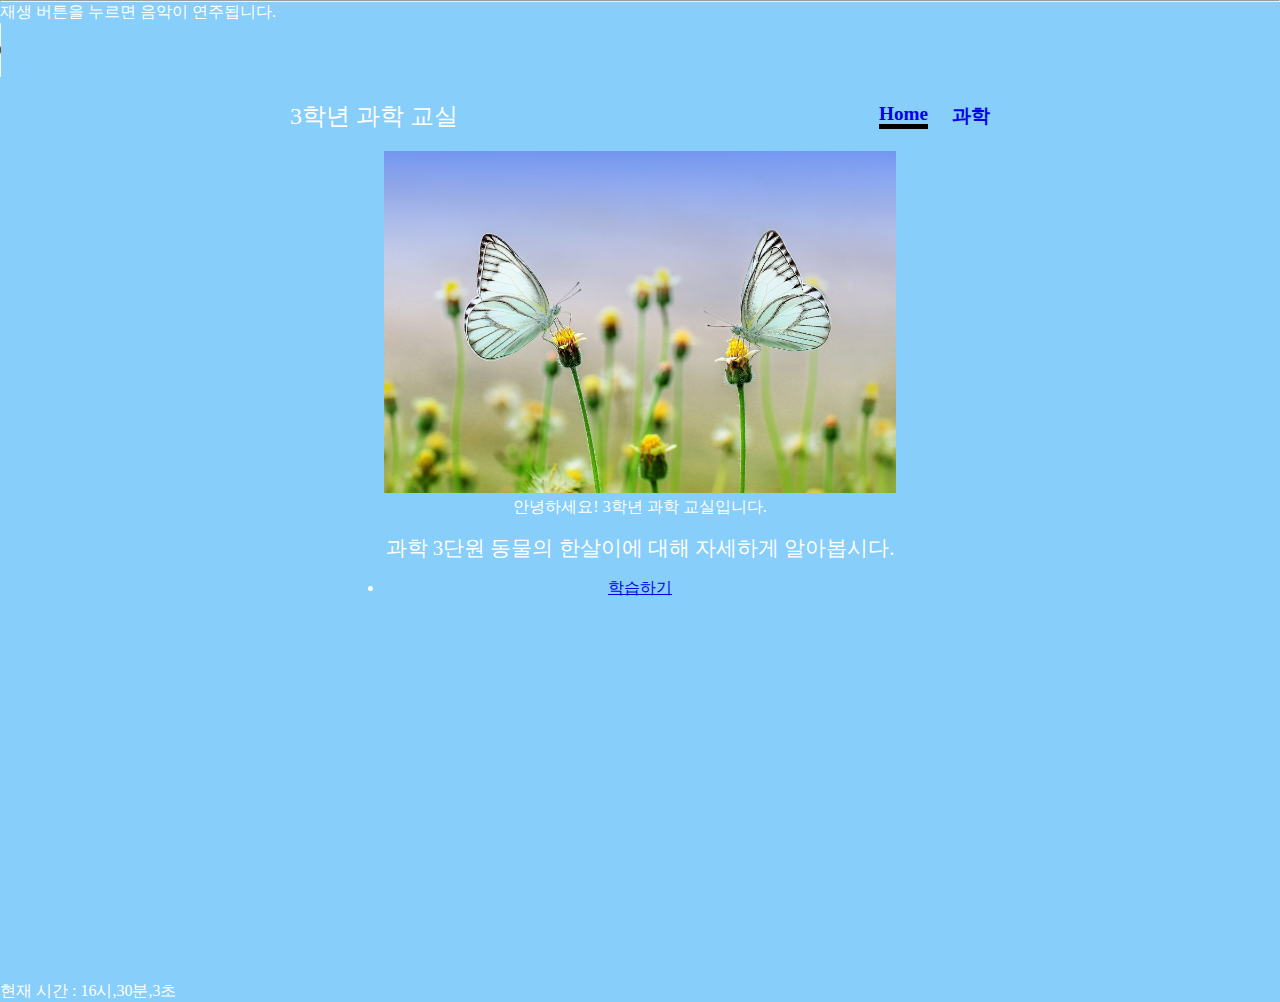
==== index.html @ 84528164 "Update index.html" ====
<!DOCTYPE html>
<html>
<head>
  <link rel="stylesheet" href="MyWeb1.css">
</head>
<body>
	 <hr>
  재생 버튼을 누르면 음악이 연주됩니다.
  <p>
  <audio src="media/Pastorale.mp3"
        controls autoplay loop>
    브라우저가 audio 태그를 지원하지 않습니다.
  </audio>
   </p>
  <div class="container">
		 <header>
			 <p>3학년 과학 교실</p>
			 <ul>
				 <li><a href="#">Home</a></li>
				 <li><a href="https://cocoa36.github.io/MyWeb2.html">과학</a></li>
			 </ul>
		 </header>
	        <section>
			 <img src="media/자연.jpg" style="width: 40vw; minwidth: 200px;"/>
			 <p> 안녕하세요! 3학년 과학 교실입니다.</p>
			 <p> 과학 3단원 동물의 한살이에 대해 자세하게 알아봅시다. </p>
			 <li><a href="https://cocoa36.github.io/MyWeb2.html"> 학습하기</a></li>
		 </section> 
       </div>
     	<script>
	let current = new Date(); // 현재 시간 값을 가진 Date 객체 생성
	if(current.getSeconds() % 2 == 0)
		document.body.style.backgroundColor = "green";
	else
		document.body.style.backgroundColor = "lightskyblue";
	document.write("현재 시간 : ");
	document.write(current.getHours(), "시,");
	document.write(current.getMinutes(), "분,");
	document.write(current.getSeconds(), "초<br>");
			 </script>
       </body>
       </html>
---- MyWeb1.css ----
*{
  padding: 0;
    margin: 0;}
body{background-color: #333;
  color: white;}
.container{
  max-width: 700px;
  margin: 0 auto;
  box-sizing: border-box;
  height: 100vh;
  display: flex;
   flex-direction: column;
   align-items: center;}
header{display: flex;
      justify-content: space-between; 
      width: 100%;
      align-items: center;
      padding: 1.2rem 0;
}
header>p {font-size: 1.5rem;
  font-size: 1000;}
header>ul {
  display: flex;}
header>ul>li{
            list-style-type: none;
  margin-left: 1.5rem;}
header>ul>li>a { 
            text-decoration: none;
            font-size: 1.2rem;
  font-weight: 800;
  padding-bottom: 5px
  color: white;}
header>ul>li:first-child>a{
     border-bottom: 5px solid black;
}
  header>ul>li>a:hover{border-bottom: 5px solid gray;}
  @media screen and (max-width:600px){
    header{
       flex-direction:
         column;}
    }
section {padding: 0 3rem;
    text-align: center;}
  section>p {margin-bottom:1rem;}
  section>p: first-child {
    font-size: 2rem;
    font-weight: 900;}
  section>p:last-of-type {
    font-size: 1.3rem;
    font-weight: 500;}
 section>a {display : block; 
    border: 1px solid black;
    width: 150px;
    font-size: 1.3rem;
    font-weight: 600;
    margin:auto;
    padding: 1rem;
    border-radius:10px;
    text-decoration: none;
    background-color: white;
    color: black;}
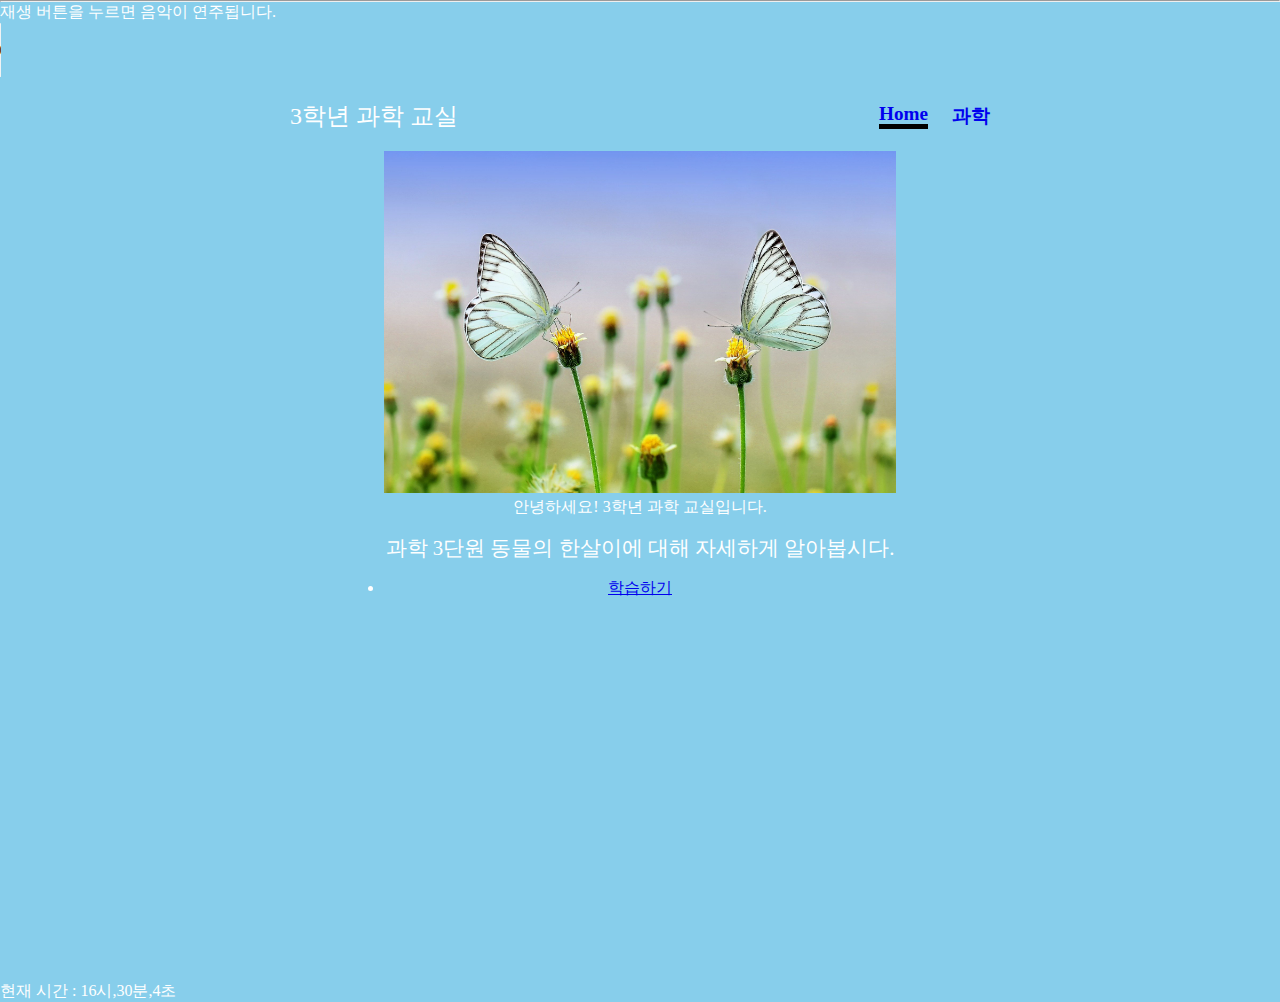
==== commit 39f30f24: "Update index.html" ====
--- a/index.html
+++ b/index.html
@@ -30,7 +30,7 @@
      	<script>
 	let current = new Date(); // 현재 시간 값을 가진 Date 객체 생성
 	if(current.getSeconds() % 2 == 0)
-		document.body.style.backgroundColor = "green";
+		document.body.style.backgroundColor = "skyblue";
 	else
 		document.body.style.backgroundColor = "lightskyblue";
 	document.write("현재 시간 : ");
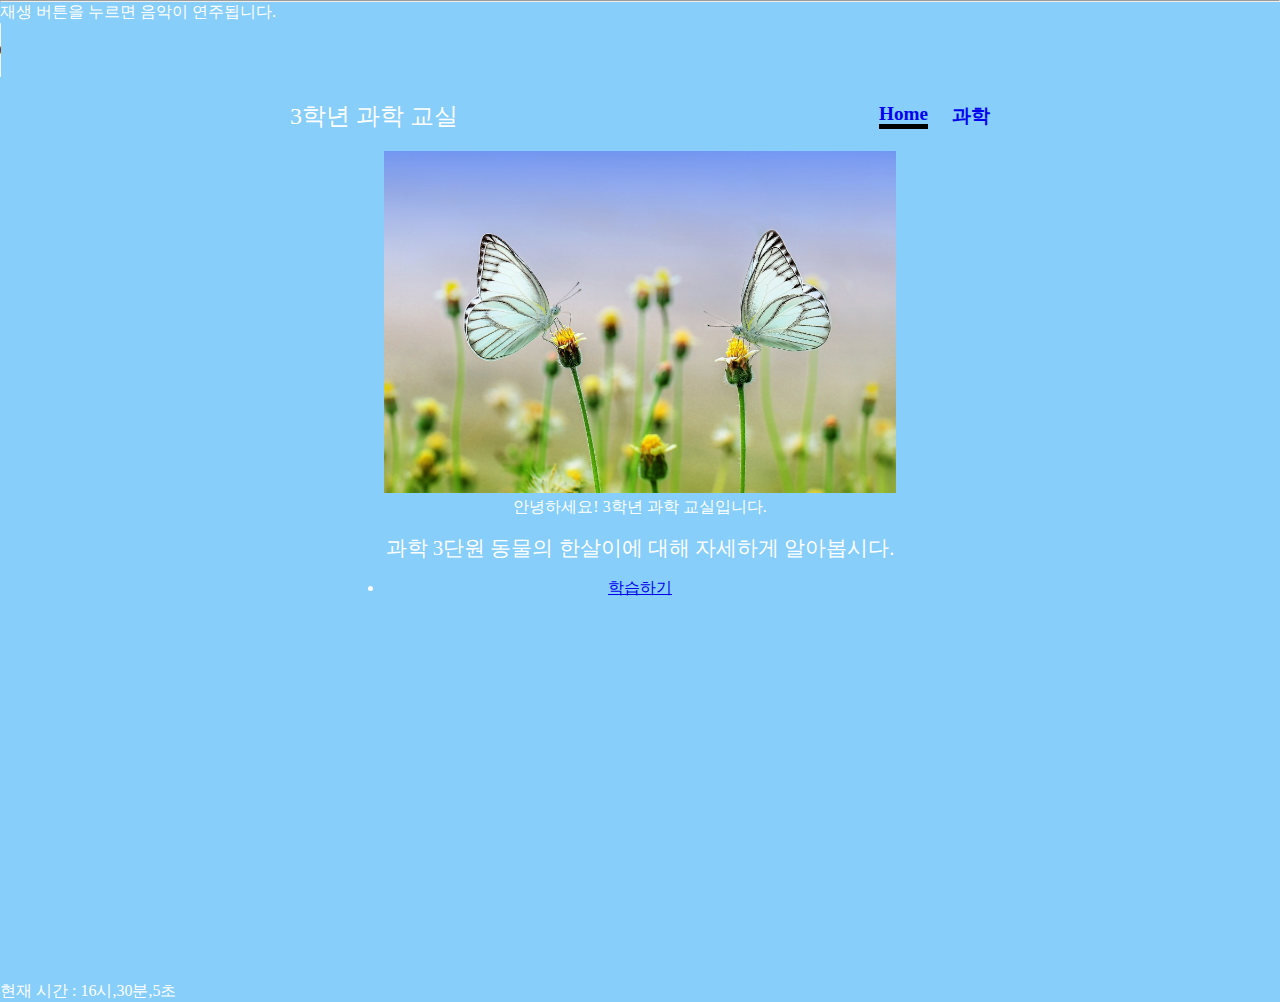
==== commit fbecb9c1: "Update index.html" ====
--- a/index.html
+++ b/index.html
@@ -30,7 +30,7 @@
      	<script>
 	let current = new Date(); // 현재 시간 값을 가진 Date 객체 생성
 	if(current.getSeconds() % 2 == 0)
-		document.body.style.backgroundColor = "skyblue";
+		document.body.style.backgroundColor = "darkblue";
 	else
 		document.body.style.backgroundColor = "lightskyblue";
 	document.write("현재 시간 : ");
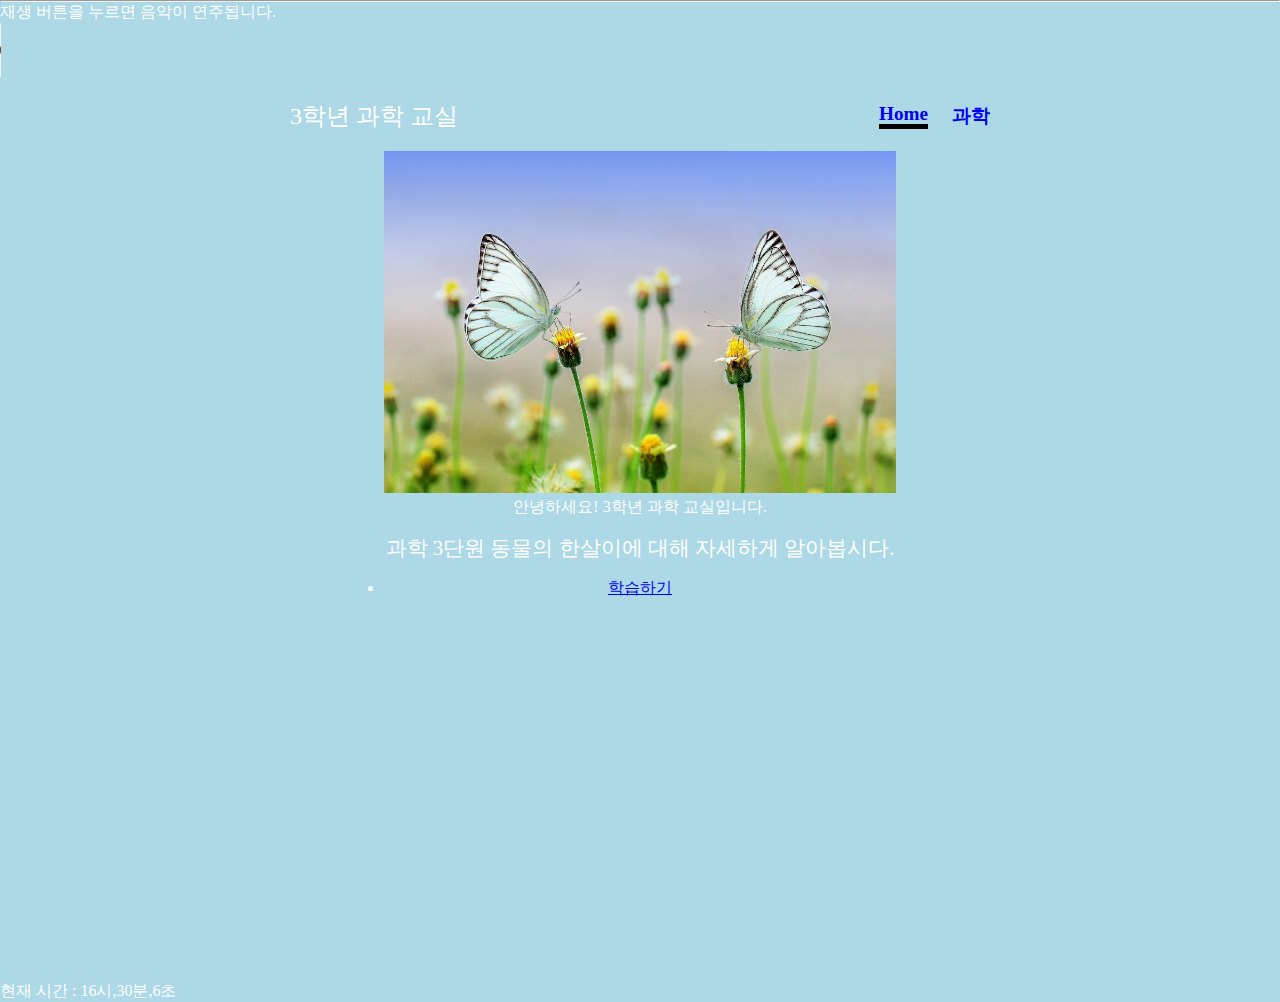
==== commit bb666561: "Update index.html" ====
--- a/index.html
+++ b/index.html
@@ -30,7 +30,7 @@
      	<script>
 	let current = new Date(); // 현재 시간 값을 가진 Date 객체 생성
 	if(current.getSeconds() % 2 == 0)
-		document.body.style.backgroundColor = "darkblue";
+		document.body.style.backgroundColor = "lightblue";
 	else
 		document.body.style.backgroundColor = "lightskyblue";
 	document.write("현재 시간 : ");
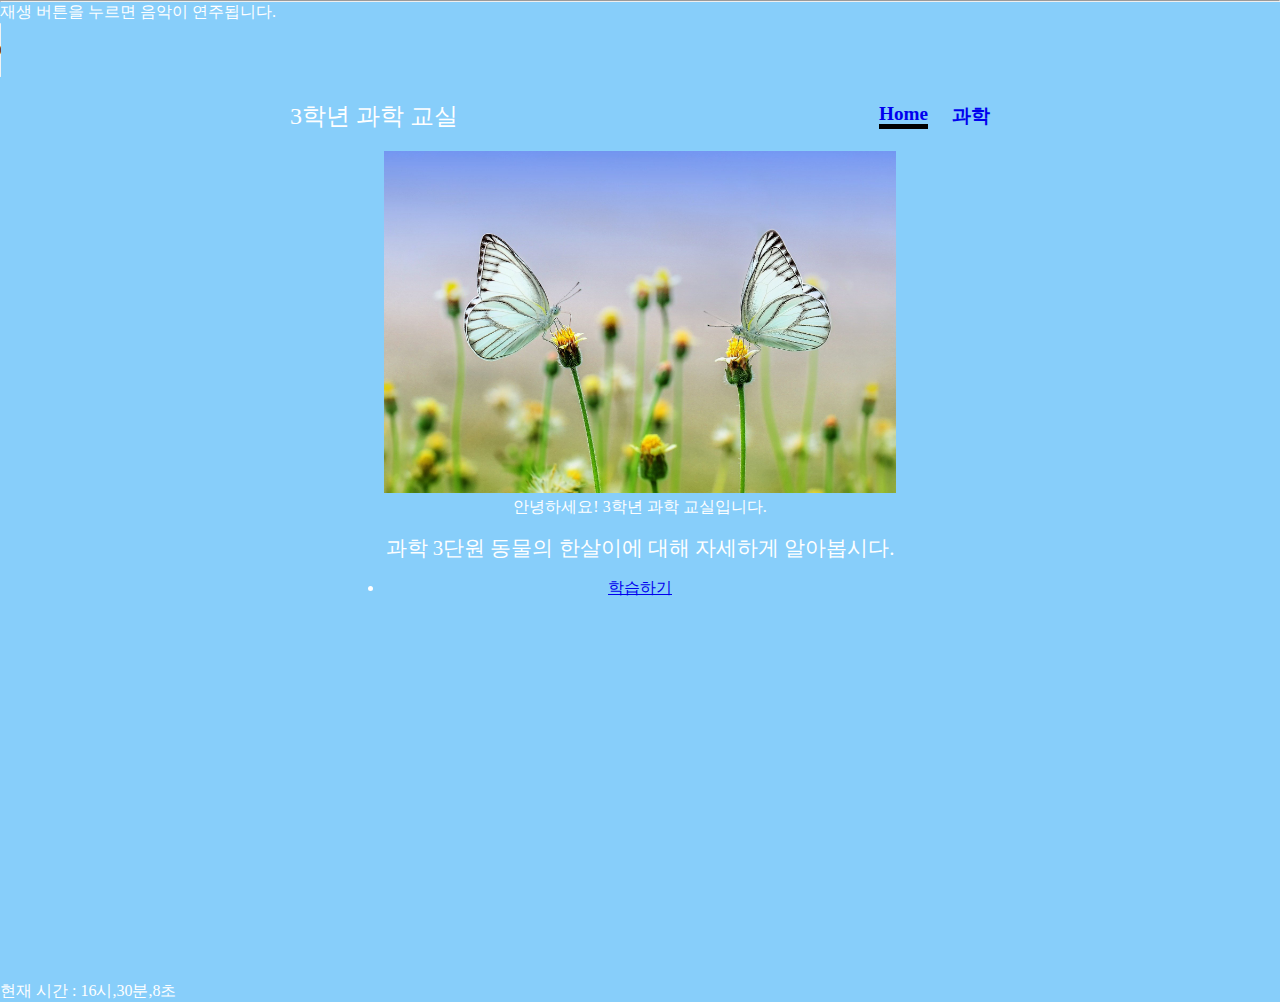
==== commit 1b55cfa1: "Update index.html" ====
--- a/index.html
+++ b/index.html
@@ -30,7 +30,7 @@
      	<script>
 	let current = new Date(); // 현재 시간 값을 가진 Date 객체 생성
 	if(current.getSeconds() % 2 == 0)
-		document.body.style.backgroundColor = "lightblue";
+		document.body.style.backgroundColor = "lightskyblue";
 	else
 		document.body.style.backgroundColor = "lightskyblue";
 	document.write("현재 시간 : ");
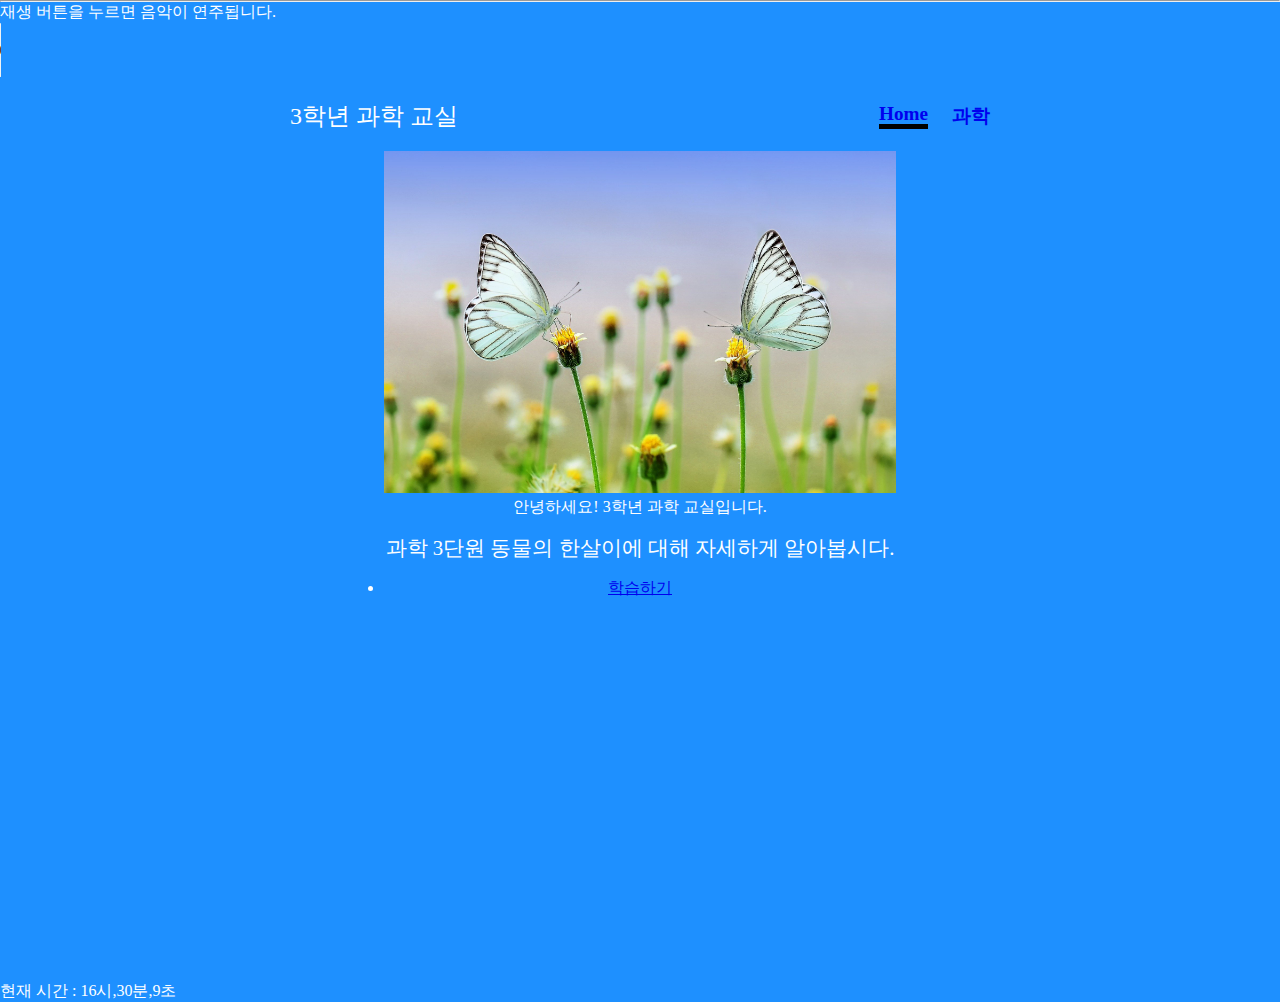
==== commit 88b3f6c3: "Update index.html" ====
--- a/index.html
+++ b/index.html
@@ -30,9 +30,9 @@
      	<script>
 	let current = new Date(); // 현재 시간 값을 가진 Date 객체 생성
 	if(current.getSeconds() % 2 == 0)
-		document.body.style.backgroundColor = "lightskyblue";
+		document.body.style.backgroundColor = "dodgerblue";
 	else
-		document.body.style.backgroundColor = "lightskyblue";
+		document.body.style.backgroundColor = "dodgerblue";
 	document.write("현재 시간 : ");
 	document.write(current.getHours(), "시,");
 	document.write(current.getMinutes(), "분,");
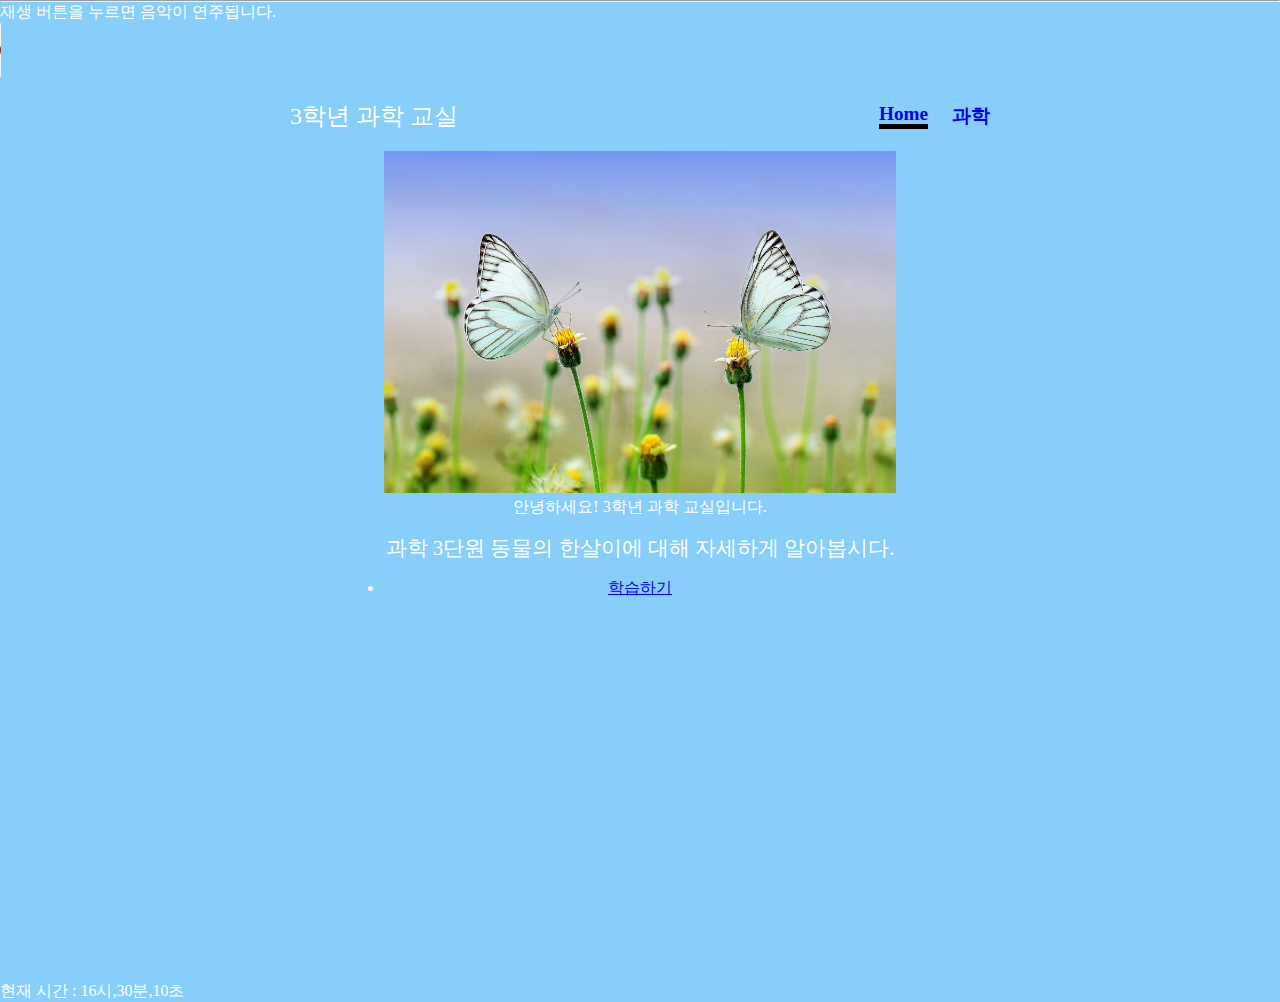
==== commit 42e0357c: "Update index.html" ====
--- a/index.html
+++ b/index.html
@@ -30,7 +30,7 @@
      	<script>
 	let current = new Date(); // 현재 시간 값을 가진 Date 객체 생성
 	if(current.getSeconds() % 2 == 0)
-		document.body.style.backgroundColor = "dodgerblue";
+		document.body.style.backgroundColor = "lightskyblue";
 	else
 		document.body.style.backgroundColor = "dodgerblue";
 	document.write("현재 시간 : ");
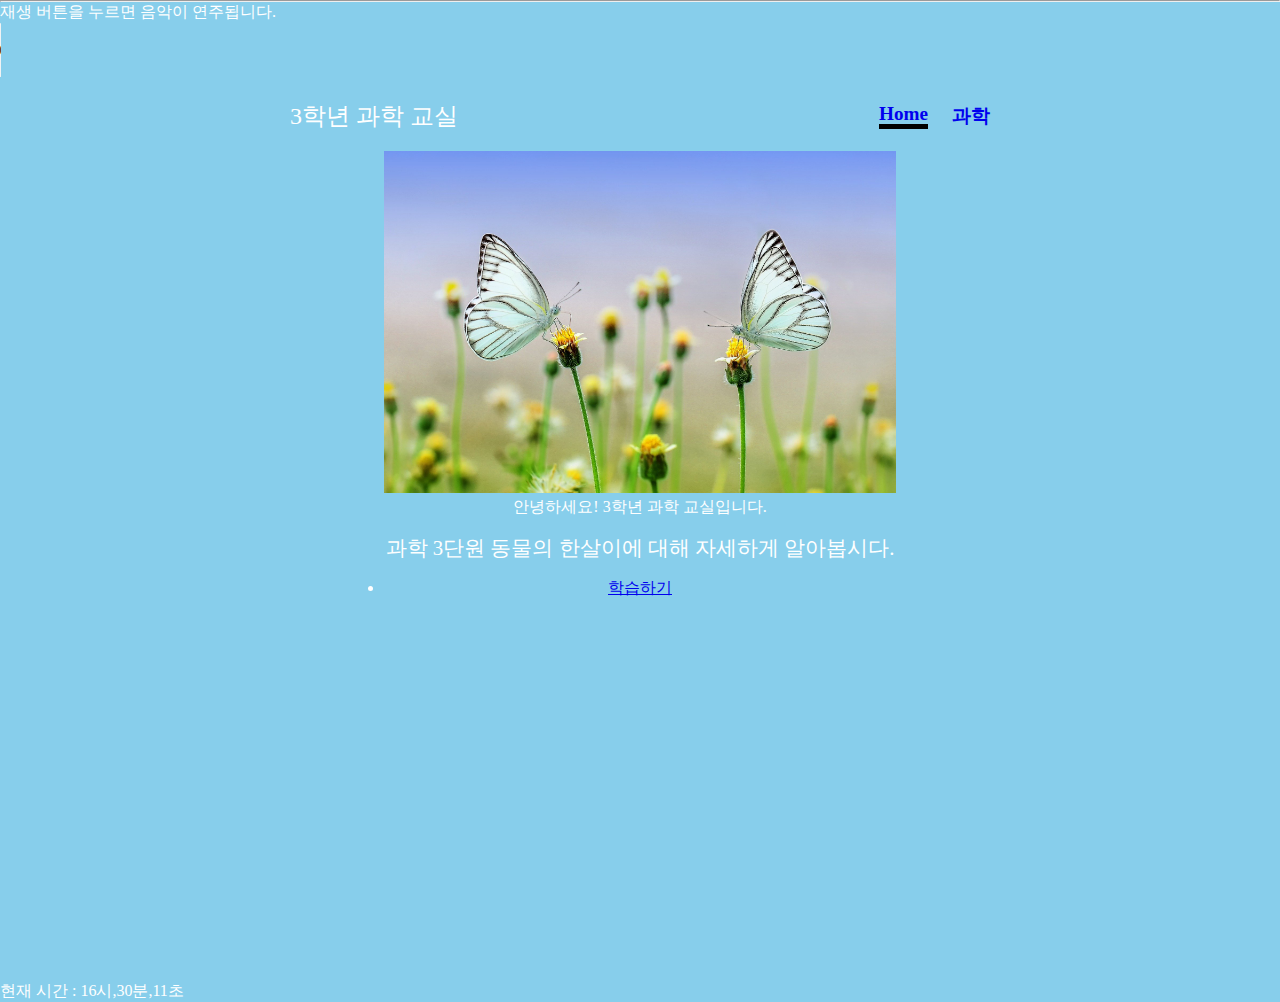
==== commit b0bebed6: "Update index.html" ====
--- a/index.html
+++ b/index.html
@@ -32,7 +32,7 @@
 	if(current.getSeconds() % 2 == 0)
 		document.body.style.backgroundColor = "lightskyblue";
 	else
-		document.body.style.backgroundColor = "dodgerblue";
+		document.body.style.backgroundColor = "skyblue";
 	document.write("현재 시간 : ");
 	document.write(current.getHours(), "시,");
 	document.write(current.getMinutes(), "분,");
